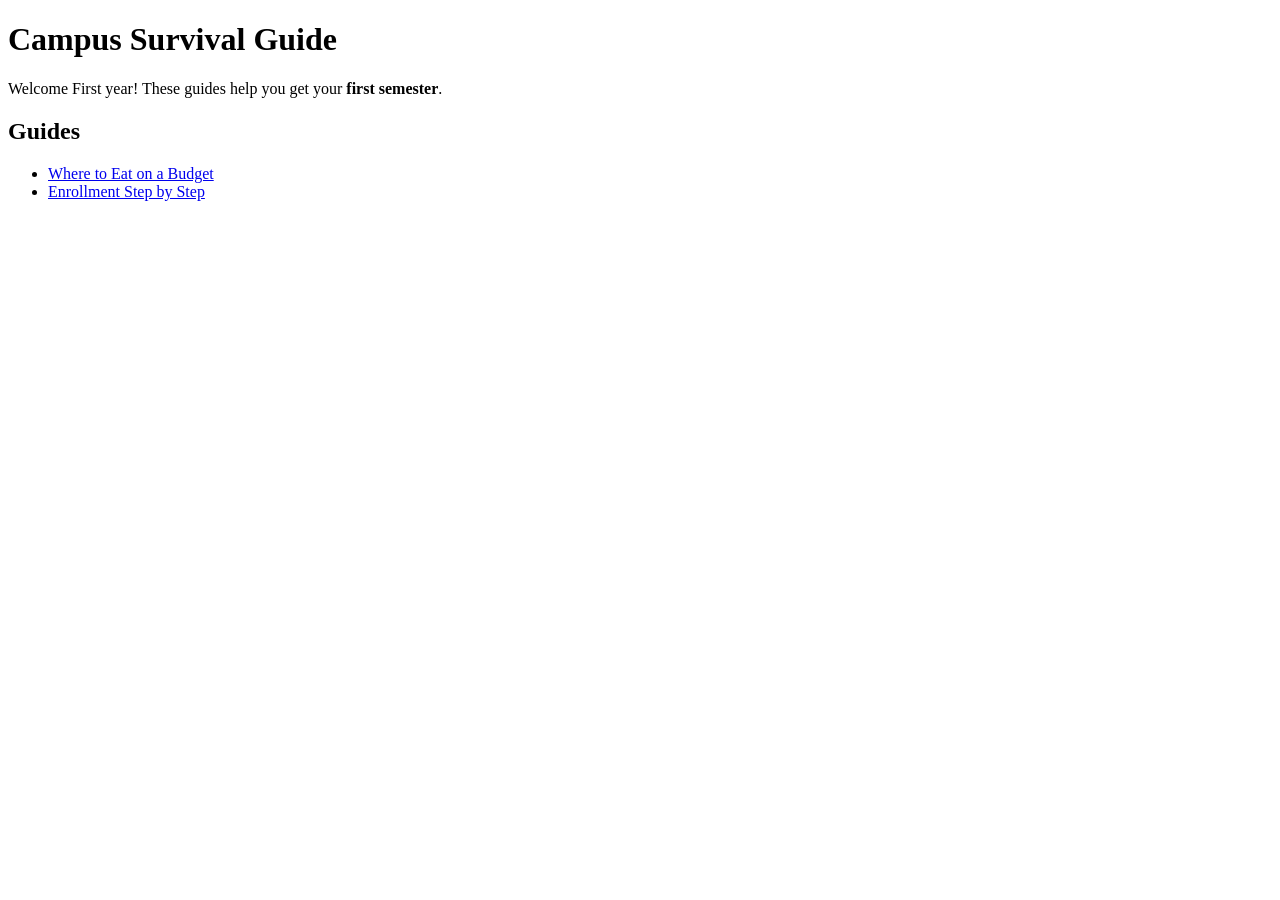
==== index.html @ bf3bc2c3 "Initial commit" ====
<!DOCTYPE html>
<html lang="en">
<head>
    <meta charset="UTF-8">
    <meta name="viewport" content="width=device-width, initial-scale=1.0">
    <title>Campus Survival Guide</title>
</head>
<body>
    <h1>Campus Survival Guide</h1>
    <p>Welcome First year! These guides help you get your <strong>first semester</strong>.</p>

    <h2>Guides</h2>
    <ul>
        <li><a href="guides/food.html">Where to Eat on a Budget</a></li>
        <li><a href="guides/enrollment.html">Enrollment Step by Step</a></li>
       

   
</body>
</html>
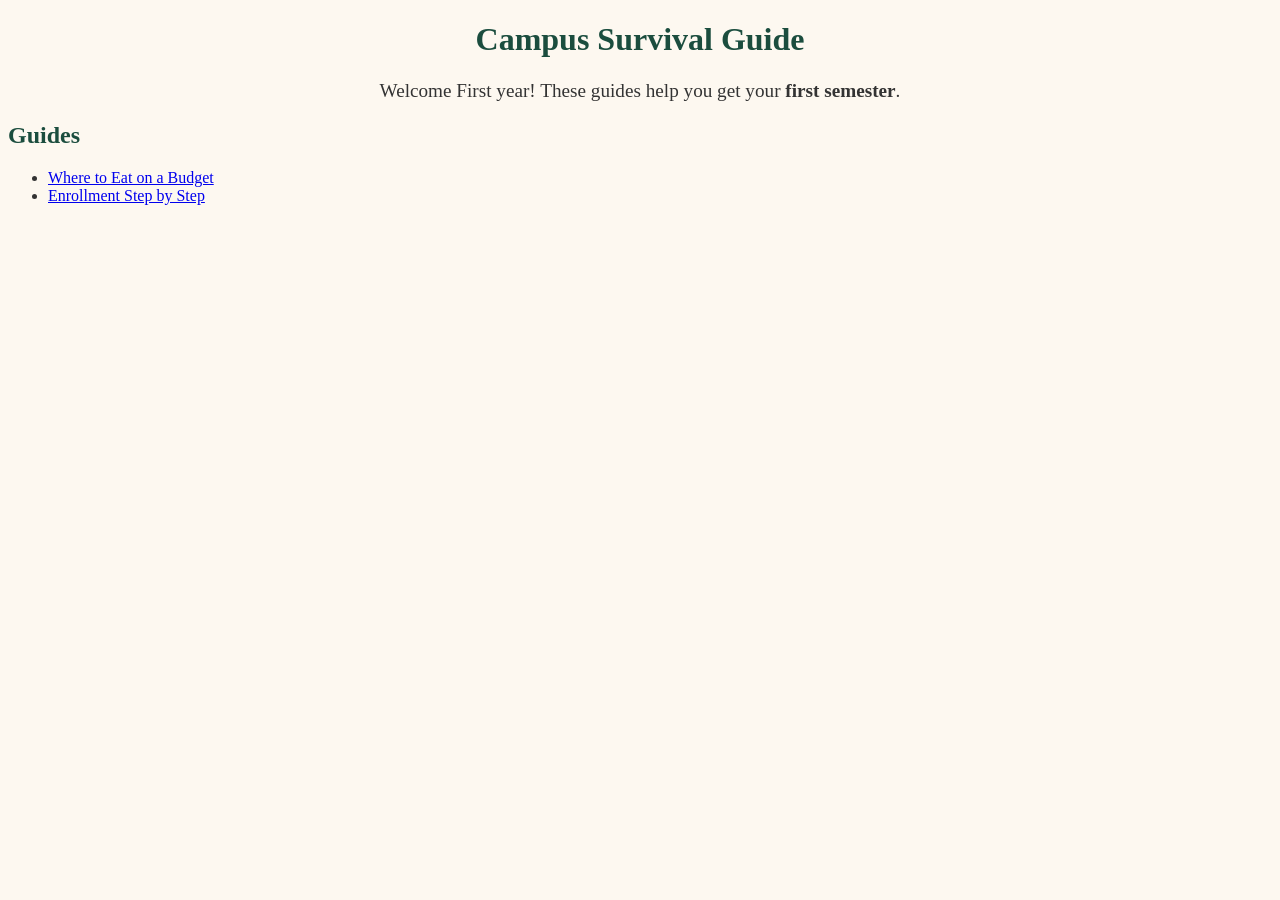
==== commit 9a9efca1: "Add styling" ====
--- a/index.html
+++ b/index.html
@@ -4,17 +4,16 @@
     <meta charset="UTF-8">
     <meta name="viewport" content="width=device-width, initial-scale=1.0">
     <title>Campus Survival Guide</title>
+    <link rel="stylesheet" href="../styles.css">
 </head>
 <body>
     <h1>Campus Survival Guide</h1>
-    <p>Welcome First year! These guides help you get your <strong>first semester</strong>.</p>
+    <p class="intro">Welcome First year! These guides help you get your <strong>first semester</strong>.</p>
 
     <h2>Guides</h2>
     <ul>
         <li><a href="guides/food.html">Where to Eat on a Budget</a></li>
         <li><a href="guides/enrollment.html">Enrollment Step by Step</a></li>
        
-
-   
 </body>
 </html> 
--- a/styles.css
+++ b/styles.css
@@ -0,0 +1,31 @@
+
+body{
+    font-family: 'Times New', Times, sans-serif;
+    color: #333333;
+    background-color: #FDF8F0;
+
+}
+
+h1,h2 {
+    color: #1B4D3E;
+
+}
+ h1{
+    text-align: center;
+ }
+
+ .intro{
+    font-size: 1.2em;
+    text-align: center;
+    margin-bottom: 20px;
+ }
+
+ .tip{
+    font-style: italic;
+    color: #b75b05;
+}
+img{
+    boarder: 4px solid #20e2a8;
+}
+
+ 
